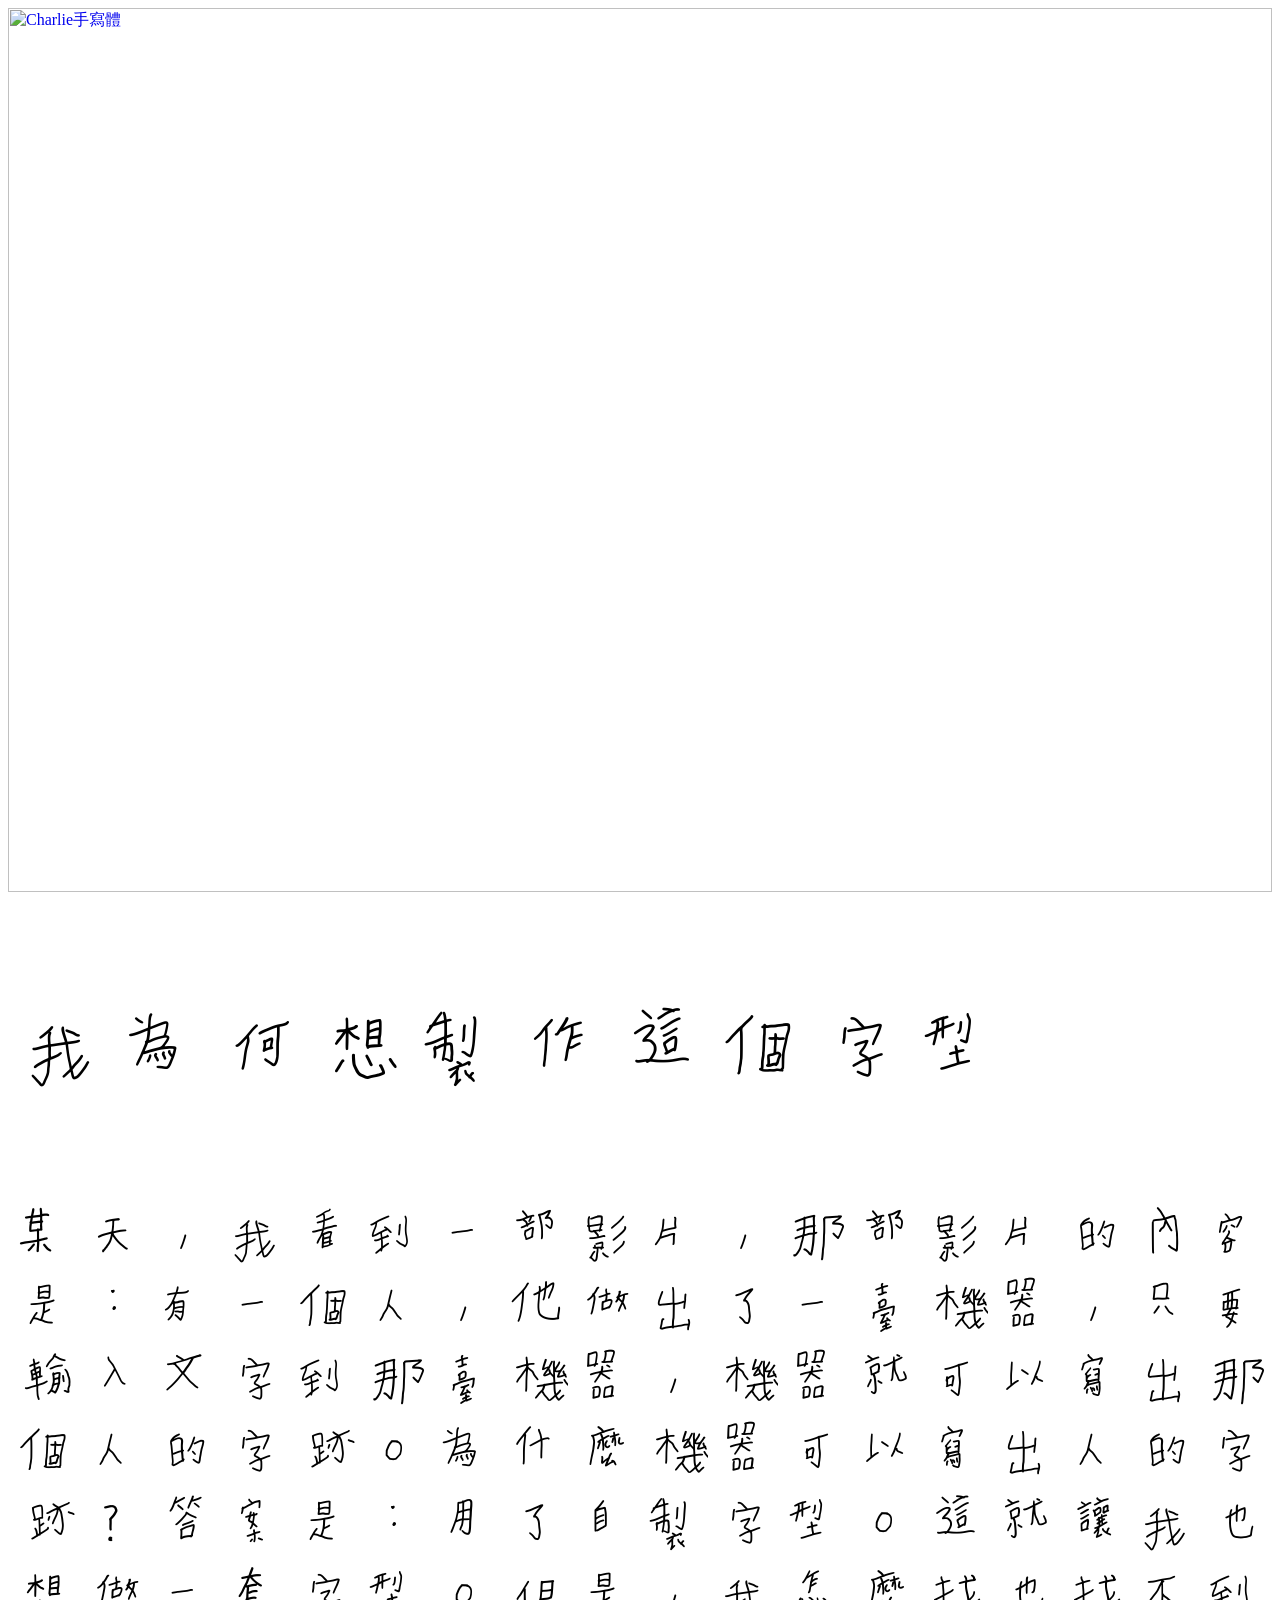
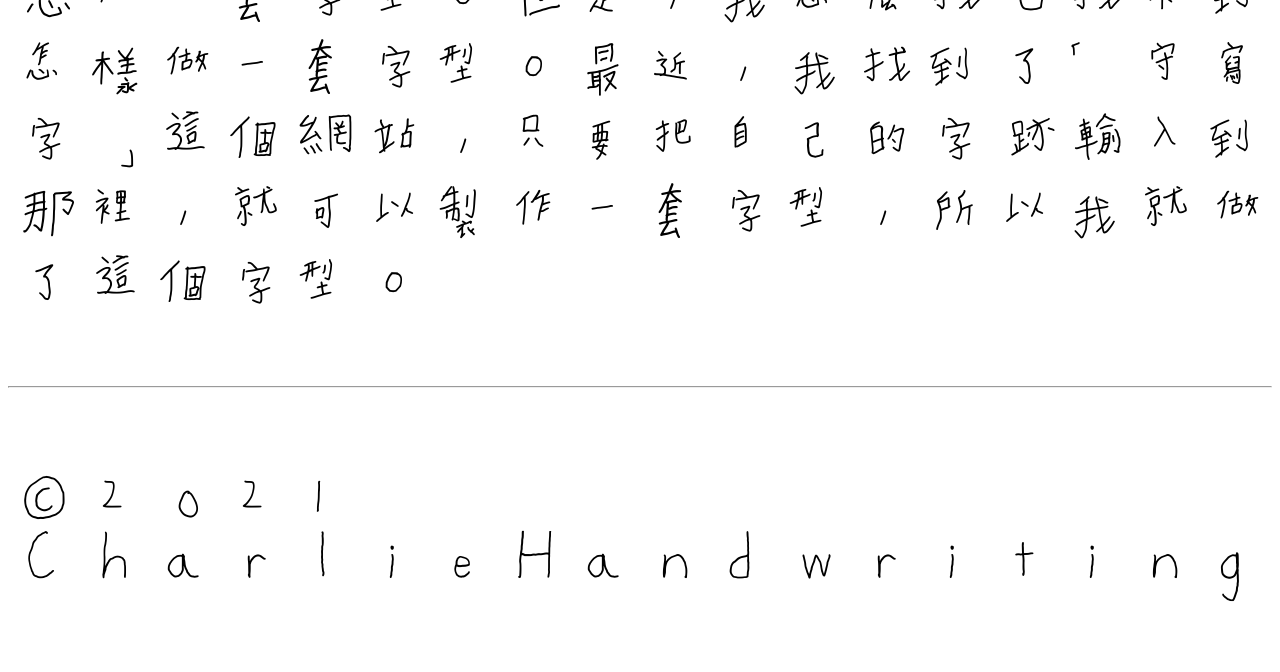
==== about/index.html @ 7d981bdf "Update index.html" ====
<head><title>關於Charlie手寫體</title>
<link href="../font.css" rel="stylesheet" type="text/css">
<script src="https://cdn.onesignal.com/sdks/OneSignalSDK.js" async=""></script>
<script>
  window.OneSignal = window.OneSignal || [];
  OneSignal.push(function() {
    OneSignal.init({
      appId: "359e226d-810b-46d9-972e-17aa41506edd",
    });
  });
</script></head>
<body><p><a href="https://www.writes.com.tw/typeface/4257" title="Charlie手寫體"><img border="0" width="100%" src="https://www.writes.com.tw/pimages/601757cfee6f55590434a410.png" alt="Charlie手寫體" title="Charlie手寫體" /></a></p>

<p style="font-family: CharlieHandwriting;font-size: 100px">我為何想製作這個字型</p>

<p style="font-family: CharlieHandwriting;font-size: 70px">某天，我看到一部影片，那部影片的內容是：有一個人，他做出了一臺機器，只要輸入文字到那臺機器，機器就可以寫出那個人的字跡。為什麼機器可以寫出人的字跡？答案是：用了自製字型。這就讓我也想做一套字型。但是，我怎麼找也找不到怎樣做一套字型。最近，我找到了「守寫字」這個網站，只要把自己的字跡輸入到那裡，就可以製作一套字型，所以我就做了這個字型。</p>
<hr />
<p style="font-family: CharlieHandwriting;font-size: 70px">&copy;2021 CharlieHandwriting</p>
<!-- Go to www.addthis.com/dashboard to customize your tools -->
<script type="text/javascript" src="//s7.addthis.com/js/300/addthis_widget.js#pubid=ra-602886c2dd2012b0"></script>
</body>
---- font.css ----
@font-face { 
font-family: CharlieHandwriting; 
src: url(CharlieHandwriting.ttf); }
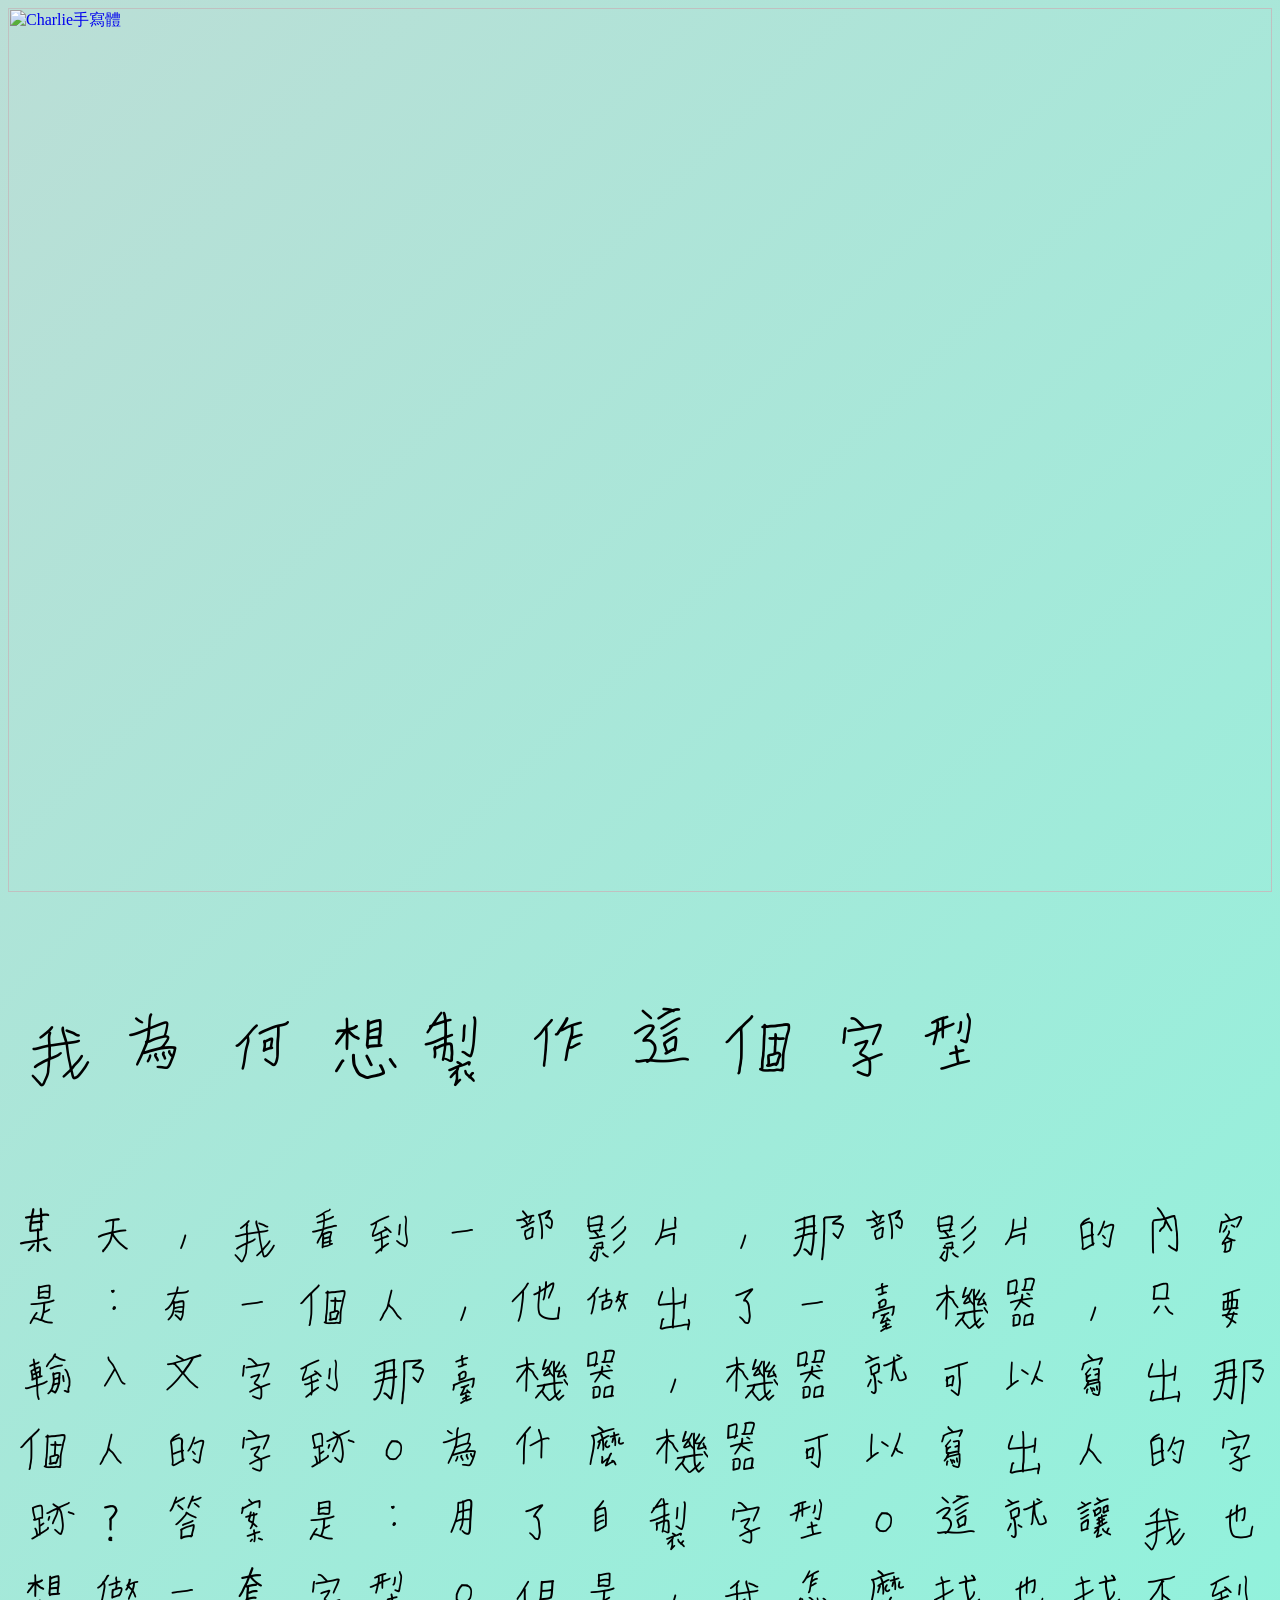
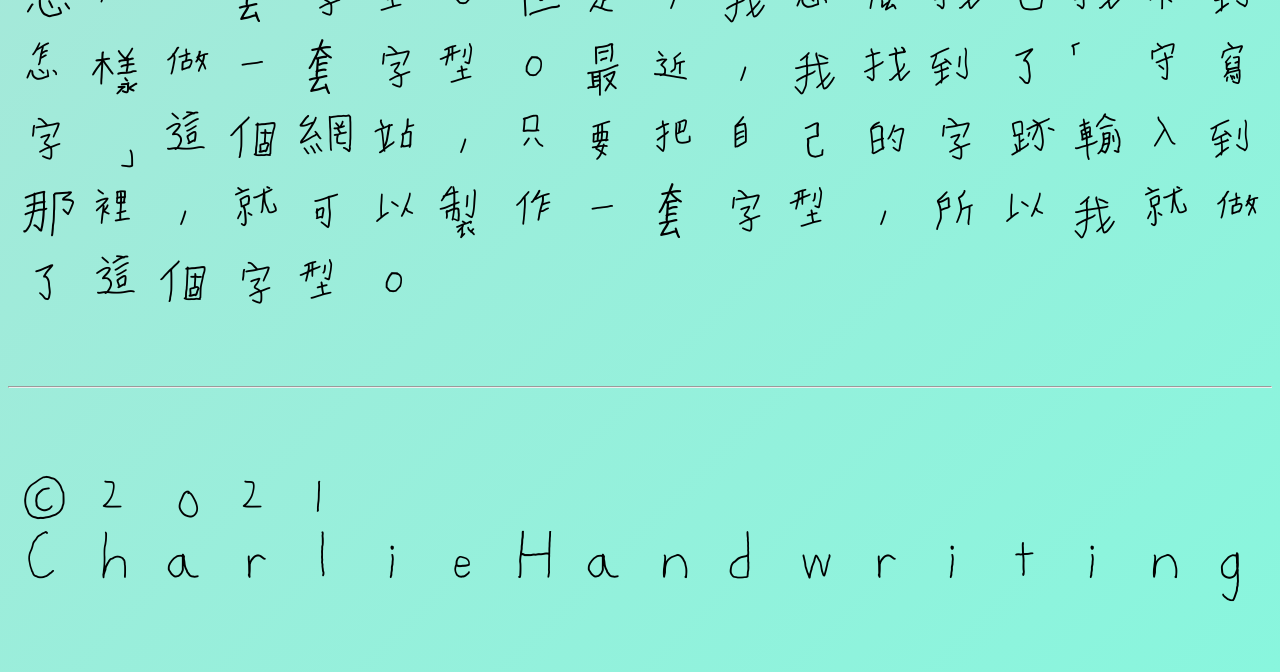
==== commit 11d49c41: "Update index.html" ====
--- a/about/index.html
+++ b/about/index.html
@@ -1,5 +1,9 @@
 <head><title>關於Charlie手寫體</title>
+<link rel="icon" href="../favicon.ico" type="image/x-icon" />
+<link rel="shortcut icon" href="../favicon.ico" type="image/x-icon" />
 <link href="../font.css" rel="stylesheet" type="text/css">
+<style type="text/css">body {
+background: linear-gradient(-45deg, #FCE38A, #4bc2c5, #78fee0, #bbded6); background-size: 400% 400%; animation: gradient 15s ease infinite; } @keyframes gradient { 0% { background-position: 0% 50%; } 50% { background-position: 100% 50%; } 100% { background-position: 0% 50%; }}</style>
 <script src="https://cdn.onesignal.com/sdks/OneSignalSDK.js" async=""></script>
 <script>
   window.OneSignal = window.OneSignal || [];
@@ -9,13 +13,11 @@
     });
   });
 </script></head>
-<body><p><a href="https://www.writes.com.tw/typeface/4257" title="Charlie手寫體"><img border="0" width="100%" src="https://www.writes.com.tw/pimages/601757cfee6f55590434a410.png" alt="Charlie手寫體" title="Charlie手寫體" /></a></p>
+<body><p><a href="//charliewrite.page.link/writes" title="Charlie手寫體" target="_blank"><img border="0" width="100%" src="https://www.writes.com.tw/pimages/601757cfee6f55590434a410.png" alt="Charlie手寫體" title="Charlie手寫體" /></a></p>
 
 <p style="font-family: CharlieHandwriting;font-size: 100px">我為何想製作這個字型</p>
 
 <p style="font-family: CharlieHandwriting;font-size: 70px">某天，我看到一部影片，那部影片的內容是：有一個人，他做出了一臺機器，只要輸入文字到那臺機器，機器就可以寫出那個人的字跡。為什麼機器可以寫出人的字跡？答案是：用了自製字型。這就讓我也想做一套字型。但是，我怎麼找也找不到怎樣做一套字型。最近，我找到了「守寫字」這個網站，只要把自己的字跡輸入到那裡，就可以製作一套字型，所以我就做了這個字型。</p>
 <hr />
 <p style="font-family: CharlieHandwriting;font-size: 70px">&copy;2021 CharlieHandwriting</p>
-<!-- Go to www.addthis.com/dashboard to customize your tools -->
-<script type="text/javascript" src="//s7.addthis.com/js/300/addthis_widget.js#pubid=ra-602886c2dd2012b0"></script>
 </body>
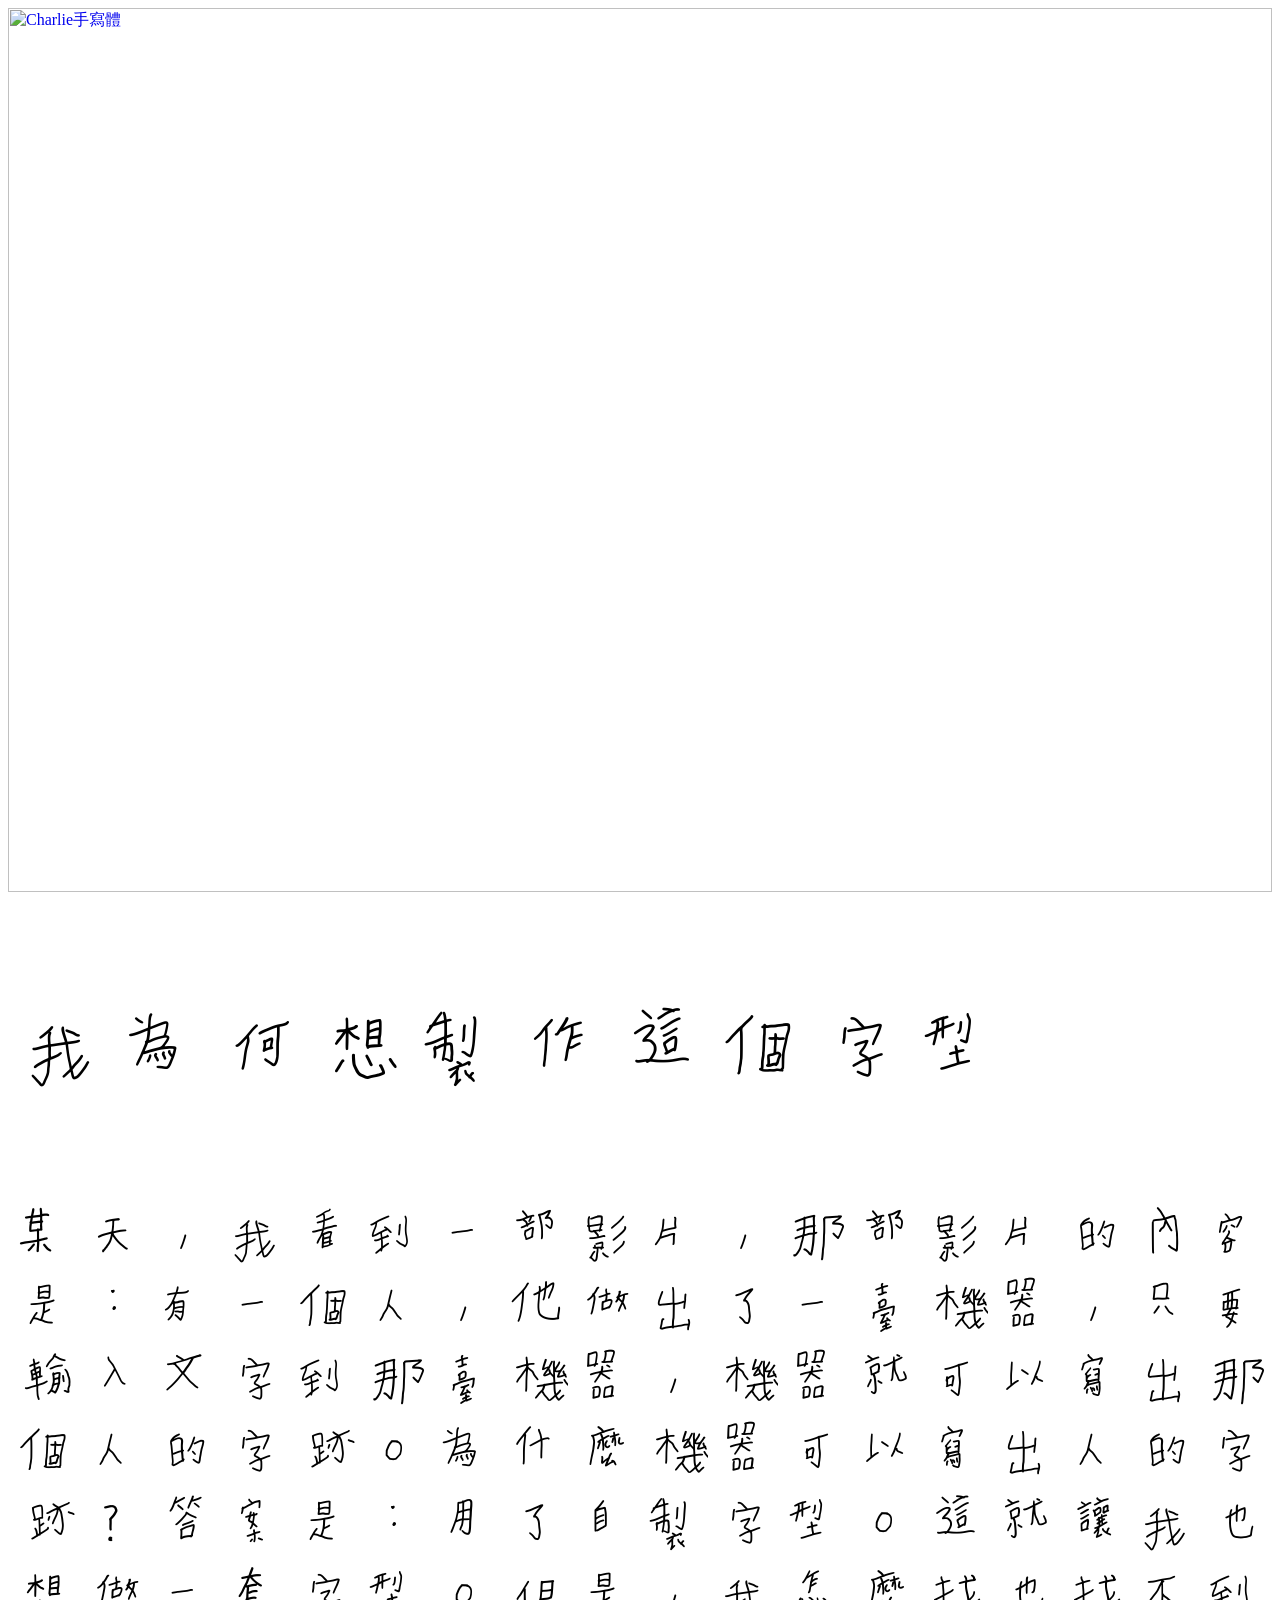
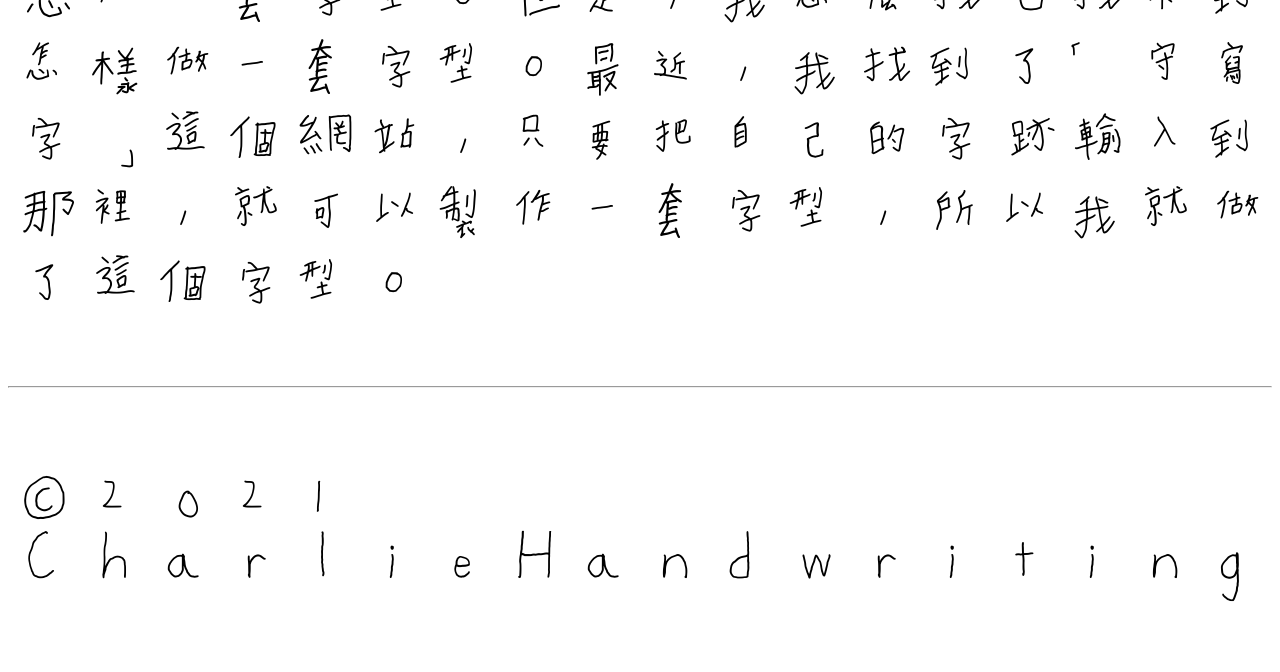
==== commit 9fd6eb46: "Update index.html" ====
--- a/about/index.html
+++ b/about/index.html
@@ -2,8 +2,6 @@
 <link rel="icon" href="../favicon.ico" type="image/x-icon" />
 <link rel="shortcut icon" href="../favicon.ico" type="image/x-icon" />
 <link href="../font.css" rel="stylesheet" type="text/css">
-<style type="text/css">body {
-background: linear-gradient(-45deg, #FCE38A, #4bc2c5, #78fee0, #bbded6); background-size: 400% 400%; animation: gradient 15s ease infinite; } @keyframes gradient { 0% { background-position: 0% 50%; } 50% { background-position: 100% 50%; } 100% { background-position: 0% 50%; }}</style>
 <script src="https://cdn.onesignal.com/sdks/OneSignalSDK.js" async=""></script>
 <script>
   window.OneSignal = window.OneSignal || [];
